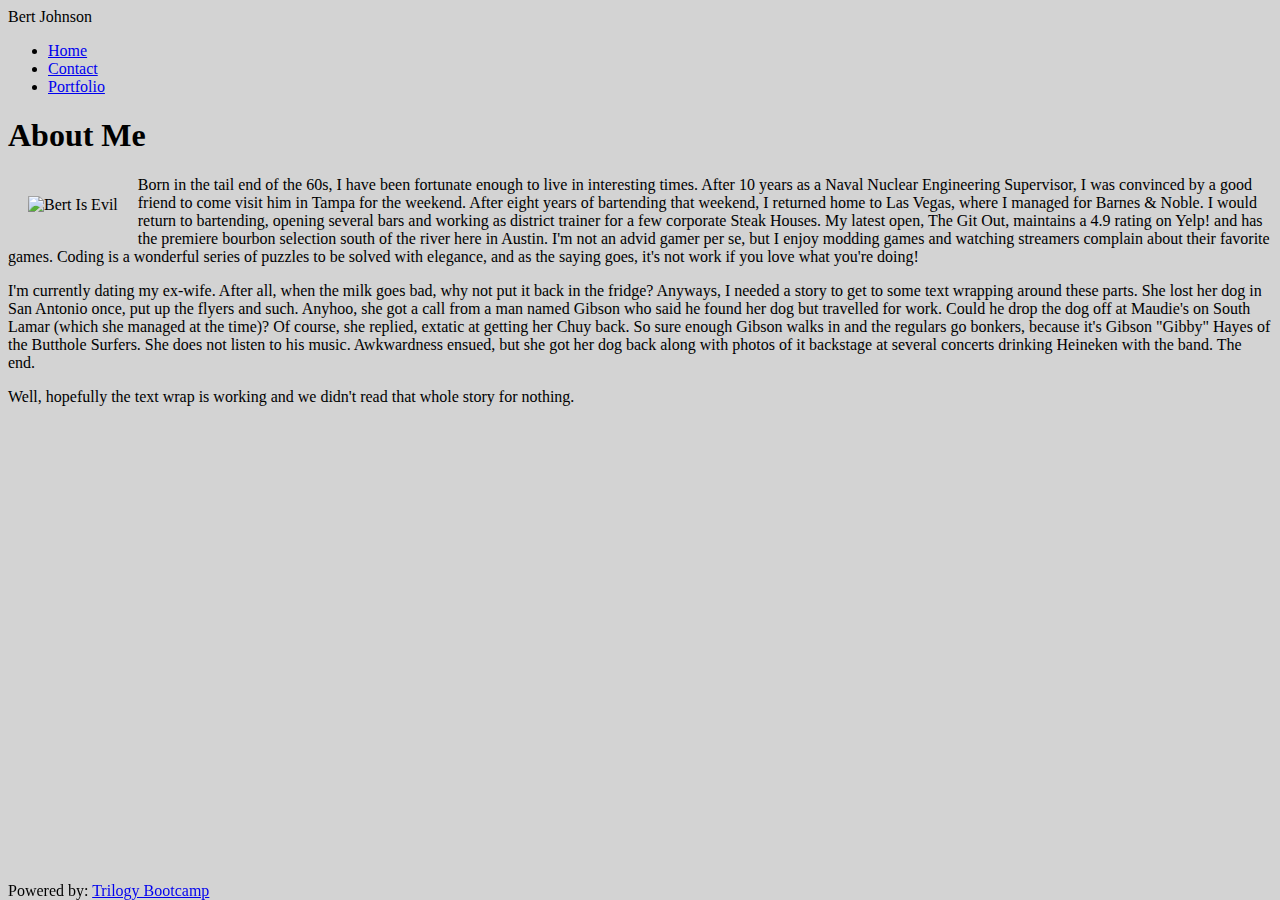
==== index.html @ 13fa7b32 "Initial Push Of Content" ====
<!DOCTYPE html>
<html lang="en">
<head>
    <meta charset="UTF-8">
    <meta name="viewport" content="width=device-width, initial-scale=1.0">
    <title>About Me</title>

    <link rel="stylesheet" href="https://stackpath.bootstrapcdn.com/bootstrap/4.5.0/css/bootstrap.min.css" integrity="sha384-9aIt2nRpC12Uk9gS9baDl411NQApFmC26EwAOH8WgZl5MYYxFfc+NcPb1dKGj7Sk" crossorigin="anonymous">
    <link rel="stylesheet" href="index.css"> 

</head>
<body>
<!-- Add Name to lefthand side - turn into header container?-->
    <nav class="navbar navbar-expand-lg navbar-light bg-light">
    
      <div class="collapse navbar-collapse" id="navbaContent">
        <span class="navbar-brand mb-0 h1">Bert Johnson</span>
          <ul class="navbar-nav ml-auto">
            <li class="nav-item active">
              <a class="nav-link" href="index.html">Home</a>
            </li>
            <li class="nav-item">
              <a class="nav-link" href="contact.html">Contact</a>
            </li>
            <li class="nav-item">
              <a class="nav-link" href="portfolio.html">Portfolio</a>
            </li>
          
          </ul>
      </div>
    </nav>
<!-- Wrap this whole thing in card and style-->
    <div class="card bg-white m-30px" >
      <div class="row">
        <div class="col-lg-12">
          <h1>About Me</h1>
        </div>
      </div>
      <div>
        <div class="floater">
          <img class="img img-thumbnail" id="indexP" src="https://i.pinimg.com/originals/7e/1c/0f/7e1c0f5d26e3bc4d2950a4cbee86d3d2.jpg" alt="Bert Is Evil">
        </div>
        <div>
          <p>Born in the tail end of the 60s, I have been fortunate enough to live in interesting times.  After 10 years as a Naval Nuclear Engineering Supervisor, I was convinced by a good friend to come visit him in Tampa for the weekend.  After eight years of bartending that weekend, I returned home to Las Vegas, where I managed for Barnes & Noble.  I would return to bartending, opening several bars and working as district trainer for a few corporate Steak Houses.  My latest open, The Git Out, maintains a 4.9 rating on Yelp! and has the premiere bourbon selection south of the river here in Austin.  I'm not an advid gamer per se, but I enjoy modding games and watching streamers complain about their favorite games.  Coding is a wonderful series of puzzles to be solved with elegance, and as the saying goes, it's not work if you love what you're doing!</p>
          <p>I'm currently dating my ex-wife.  After all, when the milk goes bad, why not put it back in the fridge?  Anyways, I needed a story to get to some text wrapping around these parts.  She lost her dog in San Antonio once, put up the flyers and such.  Anyhoo, she got a call from a man named Gibson who said he found her dog but travelled for work.  Could he drop the dog off at Maudie's on South Lamar (which she managed at the time)?  Of course, she replied, extatic at getting her Chuy back.  So sure enough Gibson walks in and the regulars go bonkers, because it's Gibson "Gibby" Hayes of the Butthole Surfers.  She does not listen to his music.  Awkwardness ensued, but she got her dog back along with photos of it backstage at several concerts drinking Heineken with the band.  The end.</p>
          <p>Well, hopefully the text wrap is working and we didn't read that whole story for nothing.</p>
        </div>
      </div>
       

    </div>
<!-- Center this bitch --> 
<footer class="page-footer font-small grey pt-4">
    <div class="footee">Powered by:
      <a href="https://bootcampspot.com/">Trilogy Bootcamp</a>
    </div>
  
</footer>

</body>
</html>
---- index.css ----
body {
    background: lightgrey
}


.header {
    color: darkgray;
}

.footee {
    position:fixed;
    bottom: 0px;
    text-align: center;
}

.floater {
    float: left;
}
.navbarSupportedContent {

}

.img-thumbnail {
    width: 300px;
    height: 300px;
}

#indexP {
    width: 200px;
    height: 200px;
    margin: 20px;
}
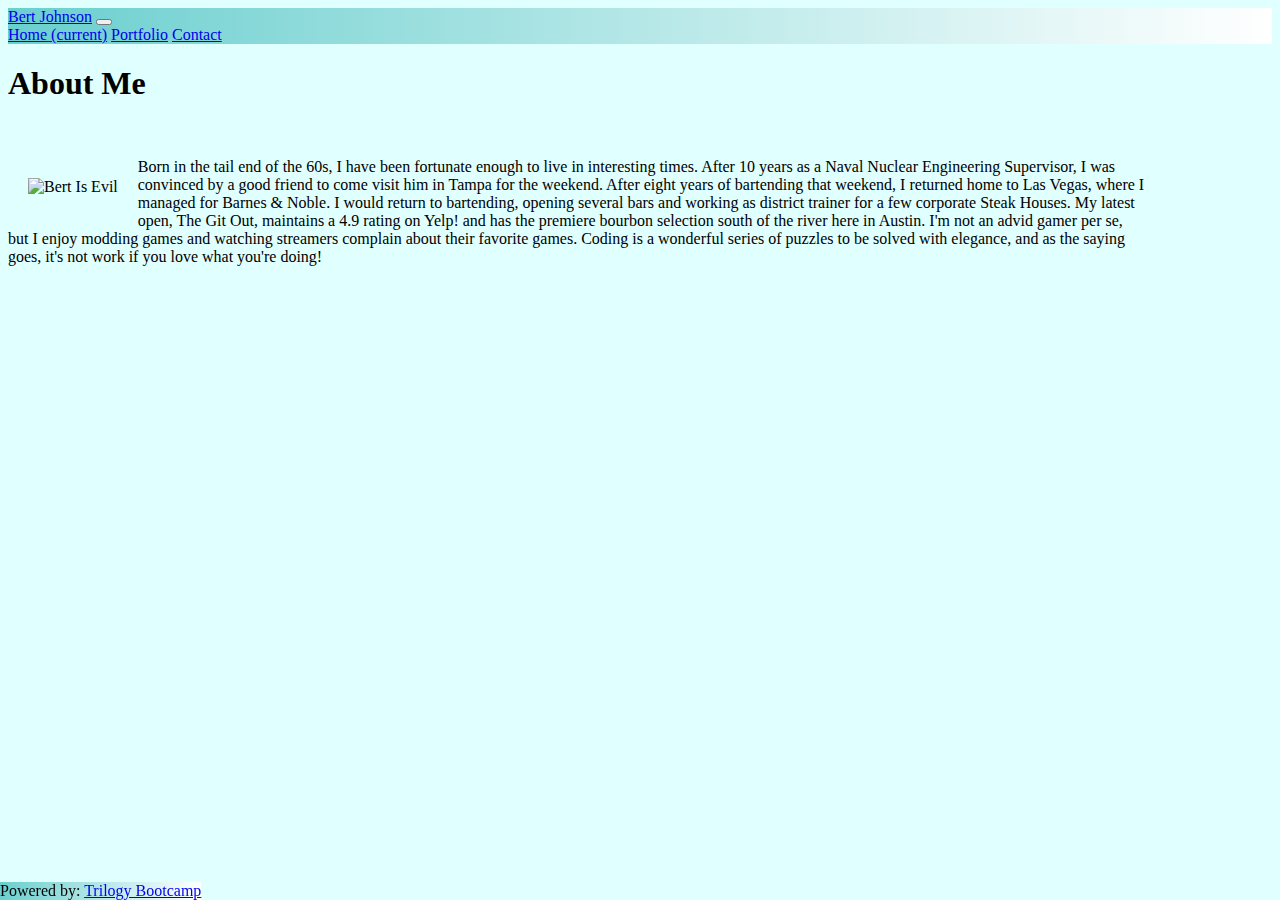
==== commit fe91c48f: "close to final" ====
--- a/index.html
+++ b/index.html
@@ -1,61 +1,75 @@
 <!DOCTYPE html>
 <html lang="en">
+
 <head>
-    <meta charset="UTF-8">
-    <meta name="viewport" content="width=device-width, initial-scale=1.0">
-    <title>About Me</title>
+  <meta charset="UTF-8">
+  <meta name="viewport" content="width=device-width, initial-scale=1.0">
+  <title>About Me</title>
 
-    <link rel="stylesheet" href="https://stackpath.bootstrapcdn.com/bootstrap/4.5.0/css/bootstrap.min.css" integrity="sha384-9aIt2nRpC12Uk9gS9baDl411NQApFmC26EwAOH8WgZl5MYYxFfc+NcPb1dKGj7Sk" crossorigin="anonymous">
-    <link rel="stylesheet" href="index.css"> 
+  <link rel="stylesheet" href="https://stackpath.bootstrapcdn.com/bootstrap/4.5.0/css/bootstrap.min.css"
+    integrity="sha384-9aIt2nRpC12Uk9gS9baDl411NQApFmC26EwAOH8WgZl5MYYxFfc+NcPb1dKGj7Sk" crossorigin="anonymous">
+  <link rel="stylesheet" href="index.css">
 
 </head>
+
 <body>
-<!-- Add Name to lefthand side - turn into header container?-->
-    <nav class="navbar navbar-expand-lg navbar-light bg-light">
-    
-      <div class="collapse navbar-collapse" id="navbaContent">
-        <span class="navbar-brand mb-0 h1">Bert Johnson</span>
-          <ul class="navbar-nav ml-auto">
-            <li class="nav-item active">
-              <a class="nav-link" href="index.html">Home</a>
-            </li>
-            <li class="nav-item">
-              <a class="nav-link" href="contact.html">Contact</a>
-            </li>
-            <li class="nav-item">
-              <a class="nav-link" href="portfolio.html">Portfolio</a>
-            </li>
-          
-          </ul>
+
+  <nav class="navbar navbar-expand-lg navbar-light gradCSS">
+    <a class="navbar-brand" href="#">Bert Johnson</a>
+    <button class="navbar-toggler" type="button" data-toggle="collapse" data-target="#navbarNavAltMarkup" aria-controls="navbarNavAltMarkup" aria-expanded="false" aria-label="Toggle navigation">
+      <span class="navbar-toggler-icon"></span>
+    </button>
+    <div class="collapse navbar-collapse justify-content-end" id="navbarNavAltMarkup">
+      <div class="navbar-nav">
+        <a class="nav-item nav-link active" href="index.html">Home <span class="sr-only">(current)</span></a>
+        <a class="nav-item nav-link" href="portfolio.html">Portfolio</a>
+        <a class="nav-item nav-link" href="contact.html">Contact</a>
       </div>
-    </nav>
-<!-- Wrap this whole thing in card and style-->
-    <div class="card bg-white m-30px" >
-      <div class="row">
-        <div class="col-lg-12">
-          <h1>About Me</h1>
+    </div>
+  </nav>
+
+  <div class="container bg-white contCSS">
+    <div class="row">
+      <div class="col-lg-12">
+        <h1>About Me</h1>
+      </div>
+    </div>
+  </div>
+  <br>
+  <div class="container bg-white" id="mainContent">
+    <div class="row">
+      <div class="col-sm-8" mx-auto>
+        <div class="floater">
+          <img class="img img-thumbnail" id="indexP"
+            src="https://i.pinimg.com/originals/7e/1c/0f/7e1c0f5d26e3bc4d2950a4cbee86d3d2.jpg" alt="Bert Is Evil">
+        </div>
+        <div>
+          <p>Born in the tail end of the 60s, I have been fortunate enough to live in interesting times. After 10 years
+            as a Naval Nuclear Engineering Supervisor, I was convinced by a good friend to come visit him in Tampa for
+            the weekend. After eight years of bartending that weekend, I returned home to Las Vegas, where I managed for
+            Barnes & Noble. I would return to bartending, opening several bars and working as district trainer for a few
+            corporate Steak Houses. My latest open, The Git Out, maintains a 4.9 rating on Yelp! and has the premiere
+            bourbon selection south of the river here in Austin. I'm not an advid gamer per se, but I enjoy modding
+            games and watching streamers complain about their favorite games. Coding is a wonderful series of puzzles to
+            be solved with elegance, and as the saying goes, it's not work if you love what you're doing!</p>
         </div>
       </div>
-      <div>
-        <div class="floater">
-          <img class="img img-thumbnail" id="indexP" src="https://i.pinimg.com/originals/7e/1c/0f/7e1c0f5d26e3bc4d2950a4cbee86d3d2.jpg" alt="Bert Is Evil">
-        </div>
-        <div>
-          <p>Born in the tail end of the 60s, I have been fortunate enough to live in interesting times.  After 10 years as a Naval Nuclear Engineering Supervisor, I was convinced by a good friend to come visit him in Tampa for the weekend.  After eight years of bartending that weekend, I returned home to Las Vegas, where I managed for Barnes & Noble.  I would return to bartending, opening several bars and working as district trainer for a few corporate Steak Houses.  My latest open, The Git Out, maintains a 4.9 rating on Yelp! and has the premiere bourbon selection south of the river here in Austin.  I'm not an advid gamer per se, but I enjoy modding games and watching streamers complain about their favorite games.  Coding is a wonderful series of puzzles to be solved with elegance, and as the saying goes, it's not work if you love what you're doing!</p>
-          <p>I'm currently dating my ex-wife.  After all, when the milk goes bad, why not put it back in the fridge?  Anyways, I needed a story to get to some text wrapping around these parts.  She lost her dog in San Antonio once, put up the flyers and such.  Anyhoo, she got a call from a man named Gibson who said he found her dog but travelled for work.  Could he drop the dog off at Maudie's on South Lamar (which she managed at the time)?  Of course, she replied, extatic at getting her Chuy back.  So sure enough Gibson walks in and the regulars go bonkers, because it's Gibson "Gibby" Hayes of the Butthole Surfers.  She does not listen to his music.  Awkwardness ensued, but she got her dog back along with photos of it backstage at several concerts drinking Heineken with the band.  The end.</p>
-          <p>Well, hopefully the text wrap is working and we didn't read that whole story for nothing.</p>
-        </div>
+    </div>
+
+  </div>
+  <footer class="page-footer font-small grey container-fluid  pt-4">
+    
+    <div class="footer container-fluid justify-content-center gradCSS">
+      <div class="container-fluid  justify-content-center">
+ 
+        <span white>Powered by: </span>
+      <a href="https://bootcampspot.com/">Trilogy Bootcamp</a>
       </div>
-       
 
     </div>
-<!-- Center this bitch --> 
-<footer class="page-footer font-small grey pt-4">
-    <div class="footee">Powered by:
-      <a href="https://bootcampspot.com/">Trilogy Bootcamp</a>
-    </div>
-  
-</footer>
+
+  </footer>
 
 </body>
+
 </html>--- a/index.css
+++ b/index.css
@@ -1,32 +1,61 @@
+
 body {
-    background: lightgrey
+    background: lightcyan;
 }
 
-
-.header {
-    color: darkgray;
+br {
+    display: block; 
+    content: ""; 
+    margin-top: 10px; 
 }
 
-.footee {
+.gradCSS {
+    background-image: linear-gradient(to right, rgb(107, 207, 207), white)
+}
+
+.contCSS {
+    margin-top: 20px;
+
+}
+
+.formCSS {
+    width: 75%
+}
+
+.footer {
     position:fixed;
     bottom: 0px;
     text-align: center;
+    left: 0px;
 }
 
 .floater {
     float: left;
 }
-.navbarSupportedContent {
 
-}
 
 .img-thumbnail {
     width: 300px;
     height: 300px;
 }
 
+
+#mainContent {
+    width: 90%;
+}
+
+
 #indexP {
     width: 200px;
     height: 200px;
     margin: 20px;
 }
+
+@media screen and (max-width: 768px) {
+
+    .floater, .formCSS, #mainContent {
+      width: 100%;
+    }
+ 
+  }
+  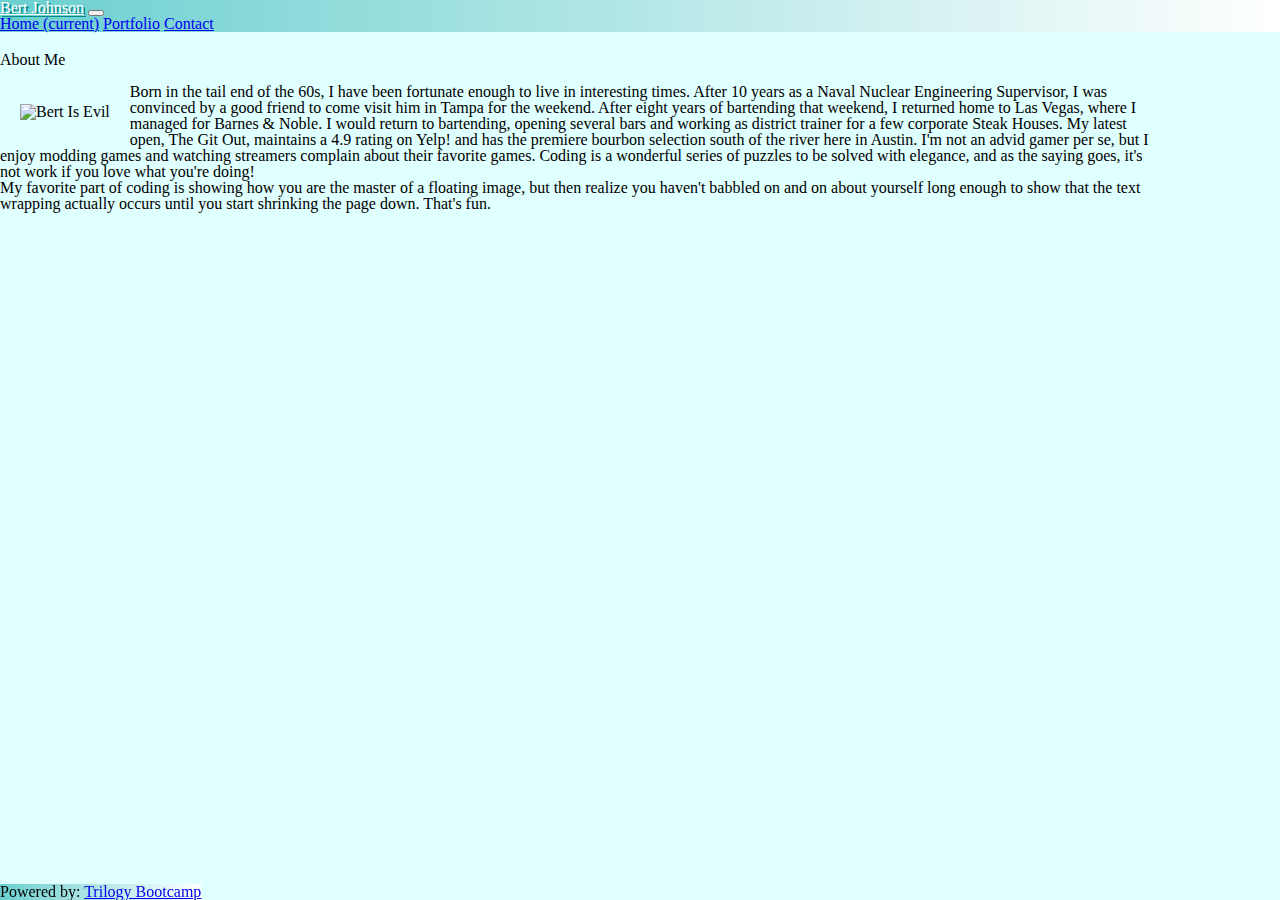
==== commit d8dd3548: "Project tweaked, formatted, best practices, et.al." ====
--- a/index.html
+++ b/index.html
@@ -6,9 +6,10 @@
   <meta name="viewport" content="width=device-width, initial-scale=1.0">
   <title>About Me</title>
 
+  <link rel="stylesheet" href="reset.css" type="text/css">
   <link rel="stylesheet" href="https://stackpath.bootstrapcdn.com/bootstrap/4.5.0/css/bootstrap.min.css"
     integrity="sha384-9aIt2nRpC12Uk9gS9baDl411NQApFmC26EwAOH8WgZl5MYYxFfc+NcPb1dKGj7Sk" crossorigin="anonymous">
-  <link rel="stylesheet" href="index.css">
+  <link rel="stylesheet" href="index.css" type="text/css">
 
 </head>
 
@@ -16,7 +17,8 @@
 
   <nav class="navbar navbar-expand-lg navbar-light gradCSS">
     <a class="navbar-brand" href="#">Bert Johnson</a>
-    <button class="navbar-toggler" type="button" data-toggle="collapse" data-target="#navbarNavAltMarkup" aria-controls="navbarNavAltMarkup" aria-expanded="false" aria-label="Toggle navigation">
+    <button class="navbar-toggler" type="button" data-toggle="collapse" data-target="#navbarNavAltMarkup"
+      aria-controls="navbarNavAltMarkup" aria-expanded="false" aria-label="Toggle navigation">
       <span class="navbar-toggler-icon"></span>
     </button>
     <div class="collapse navbar-collapse justify-content-end" id="navbarNavAltMarkup">
@@ -38,7 +40,7 @@
   <br>
   <div class="container bg-white" id="mainContent">
     <div class="row">
-      <div class="col-sm-8" mx-auto>
+      <div class="col-sm-10" mx-auto>
         <div class="floater">
           <img class="img img-thumbnail" id="indexP"
             src="https://i.pinimg.com/originals/7e/1c/0f/7e1c0f5d26e3bc4d2950a4cbee86d3d2.jpg" alt="Bert Is Evil">
@@ -52,18 +54,21 @@
             bourbon selection south of the river here in Austin. I'm not an advid gamer per se, but I enjoy modding
             games and watching streamers complain about their favorite games. Coding is a wonderful series of puzzles to
             be solved with elegance, and as the saying goes, it's not work if you love what you're doing!</p>
+          <p>My favorite part of coding is showing how you are the master of a floating image, but then realize you
+            haven't babbled on and on about yourself long enough to show that the text wrapping actually occurs until
+            you start shrinking the page down. That's fun.</p>
         </div>
       </div>
     </div>
 
   </div>
   <footer class="page-footer font-small grey container-fluid  pt-4">
-    
+
     <div class="footer container-fluid justify-content-center gradCSS">
       <div class="container-fluid  justify-content-center">
- 
+
         <span white>Powered by: </span>
-      <a href="https://bootcampspot.com/">Trilogy Bootcamp</a>
+        <a href="https://bootcampspot.com/">Trilogy Bootcamp</a>
       </div>
 
     </div>
@@ -72,4 +77,11 @@
 
 </body>
 
+<script src="https://code.jquery.com/jquery-3.2.1.slim.min.js"
+  integrity="sha384-KJ3o2DKtIkvYIK3UENzmM7KCkRr/rE9/Qpg6aAZGJwFDMVNA/GpGFF93hXpG5KkN" crossorigin="anonymous"></script>
+<script src="https://cdnjs.cloudflare.com/ajax/libs/popper.js/1.12.3/umd/popper.min.js"
+  integrity="sha384-vFJXuSJphROIrBnz7yo7oB41mKfc8JzQZiCq4NCceLEaO4IHwicKwpJf9c9IpFgh" crossorigin="anonymous"></script>
+<script src="https://maxcdn.bootstrapcdn.com/bootstrap/4.0.0-beta.2/js/bootstrap.min.js"
+  integrity="sha384-alpBpkh1PFOepccYVYDB4do5UnbKysX5WZXm3XxPqe5iKTfUKjNkCk9SaVuEZflJ" crossorigin="anonymous"></script>
+
 </html>--- a/index.css
+++ b/index.css
@@ -3,6 +3,10 @@
     background: lightcyan;
 }
 
+a:hover {
+    color: white;
+    text-shadow: 2px 2px darkcyan;
+}
 br {
     display: block; 
     content: ""; 
@@ -58,4 +62,4 @@
     }
  
   }
-  + 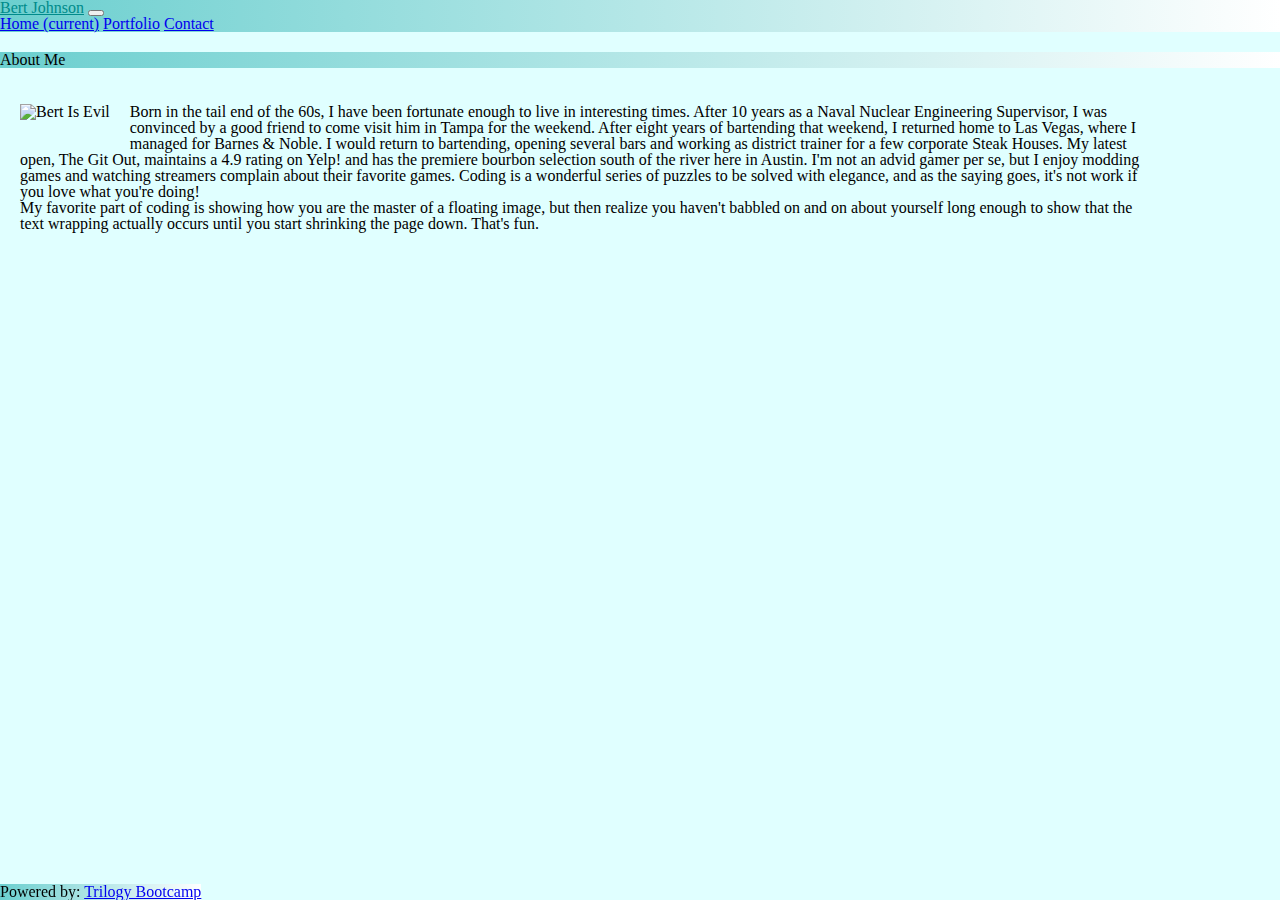
==== commit a97c7e0e: "Minimizing deployment size, margin tweaks" ====
--- a/index.html
+++ b/index.html
@@ -6,6 +6,7 @@
   <meta name="viewport" content="width=device-width, initial-scale=1.0">
   <title>About Me</title>
 
+  <link rel="icon" href="./Assets/Images/favicon-32x32.png" sizes="16x16 32x32" type="image/png">
   <link rel="stylesheet" href="reset.css" type="text/css">
   <link rel="stylesheet" href="https://stackpath.bootstrapcdn.com/bootstrap/4.5.0/css/bootstrap.min.css"
     integrity="sha384-9aIt2nRpC12Uk9gS9baDl411NQApFmC26EwAOH8WgZl5MYYxFfc+NcPb1dKGj7Sk" crossorigin="anonymous">
@@ -32,7 +33,7 @@
 
   <div class="container bg-white contCSS">
     <div class="row">
-      <div class="col-lg-12">
+      <div class="col-lg-12 gradCSS">
         <h1>About Me</h1>
       </div>
     </div>
@@ -45,7 +46,7 @@
           <img class="img img-thumbnail" id="indexP"
             src="https://i.pinimg.com/originals/7e/1c/0f/7e1c0f5d26e3bc4d2950a4cbee86d3d2.jpg" alt="Bert Is Evil">
         </div>
-        <div>
+        <div style="padding-top: 20px; margin-left: 20px;">
           <p>Born in the tail end of the 60s, I have been fortunate enough to live in interesting times. After 10 years
             as a Naval Nuclear Engineering Supervisor, I was convinced by a good friend to come visit him in Tampa for
             the weekend. After eight years of bartending that weekend, I returned home to Las Vegas, where I managed for
--- a/index.css
+++ b/index.css
@@ -1,12 +1,15 @@
 
 body {
     background: lightcyan;
+   
 }
 
 a:hover {
-    color: white;
-    text-shadow: 2px 2px darkcyan;
+    color: darkcyan;
+    
 }
+
+
 br {
     display: block; 
     content: ""; 
